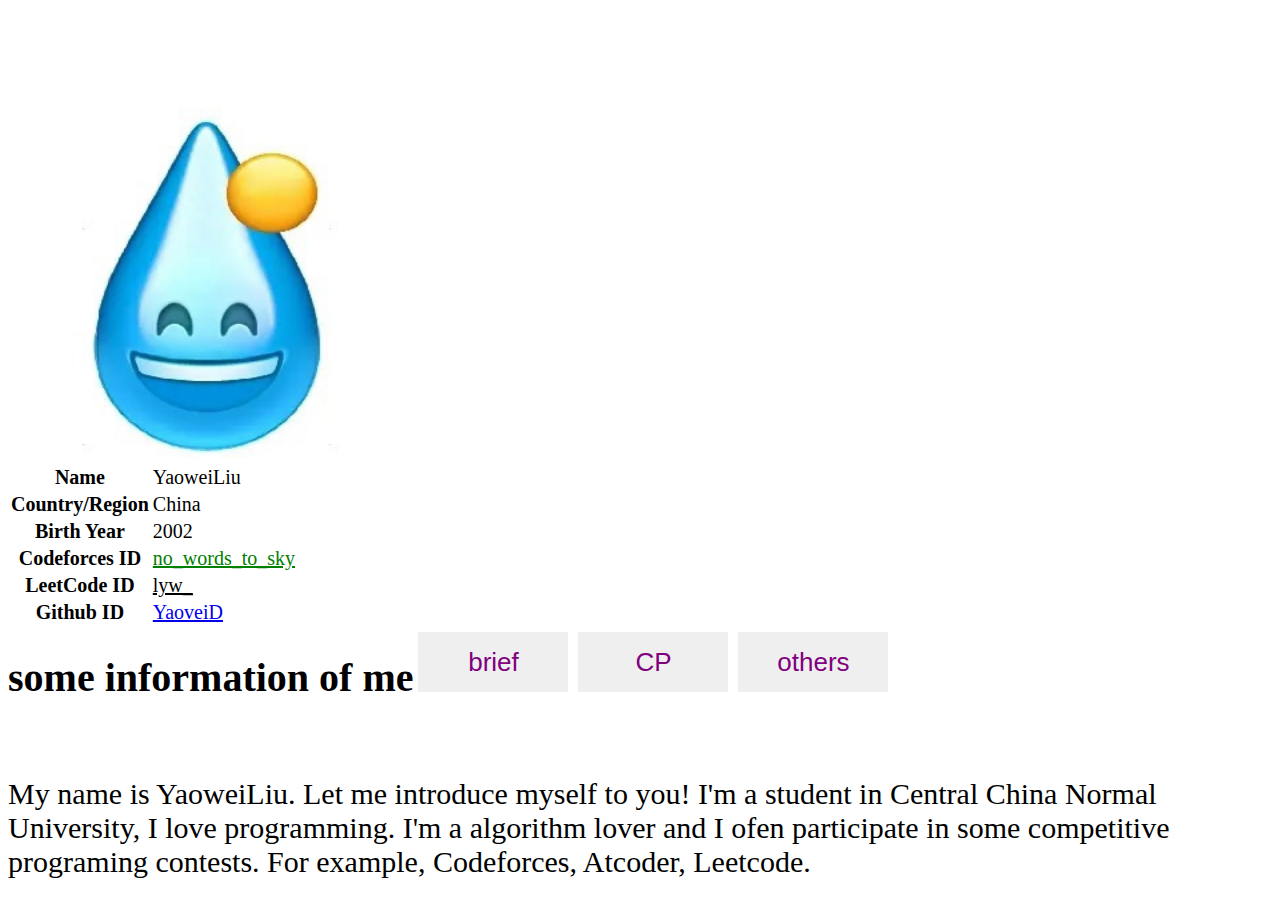
==== ex1/ex1.html @ 317322e5 "finally" ====
<!DOCTYPE html>
<html>
<head>
    <title>YaoweiLiu</title>
    <meta http-equiv="Content-Type" content="text/html; charset=utf-8">
    <meta http-equiv="Content-Language" content="en">
    <meta name="viewport" content="width=device-width,initial-scale=1.0">
    <style>
        div {
           font-size: 20px;
        }
        .profile-photo {
            margin-top: 100px;
            display: inline-flex;
        }
        .profile-mid {
            font: sans-serif;
        }
        #info {
            margin-top: 100px;
            font-size: 30px;
        }
        a#codeforces_id {
            color: green;
        }
        a#leetcode_id {
            color: black;
        }
        .profile-right {
            display: flex;
            height: 50px;
        }
        .flex-item {
            width: 150px;
            height: 60px;

            border-radius: 10px;
            background-color: purple;
            margin: 5px;
        }
        button {
            color: purple;
            border-width: 0px;
            height: 60px;
            width: 150px;
            font-size: 26px;
            cursor: pointer;
        }
    </style>
</head>

<body>
    <div class="main">
        <div class="profile-photo"><img id="img1" src="./image/sweating.jpg" height="350px" width="400px"></div>
        <div class="profile-mid">
            <table class="dl-table">
            <tr><th class="no-break">Name</th><td>YaoweiLiu</td></tr>
            <tr><th class="no-break">Country/Region</th><td>China</td></tr>
            <tr><th class="no-break">Birth Year</th><td>2002</td></tr>
            <tr><th class="no-break">Codeforces ID</th><td><a href='https://codeforces.com/profile/no_words_to_sky' target="_blank" id="codeforces_id">no_words_to_sky</a></td></tr>
            <tr><th class="no-break">LeetCode ID</th><td><a href='https://leetcode-cn.com/u/lyw_/' target="_blank" id="leetcode_id">lyw_</a></td></tr>
            <tr><th class="no-break">Github ID</th><td><a href='https://github.com/YaoveiD' target="_blank" id="github_id">YaoveiD</a></td></tr>
            </table>
        </div>
        <div class="profile-right">
            <h1>some information of me</h1>
            <div class="flex-item"><button id="brief" onclick="briefFunc()">brief</button></div>
            <div class="flex-item"><button id="CP" onclick="CPFunc()">CP</button></div>
            <div class="flex-item"><button id="others" onclick="othersFunc()">others</button></div>
        </div>
        <div id="info">
            My name is YaoweiLiu. Let me introduce myself to you!
            I'm a student in Central China Normal University, I love programming. 
            I'm a algorithm lover and I ofen participate in some competitive programing contests. For example, Codeforces, Atcoder, Leetcode.
        </div>
        <script>
        function briefFunc() {
           var x = document.getElementById("info");
           x.innerHTML = "My name is YaoweiLiu. Let me introduce myself to you!Im a student in Central China Normal University, I love programming. Im a algorithm lover and I ofen participate in some competitive programing contests. For example, Codeforces, Atcoder, Leetcode.";
        }
        function CPFunc() {
           var x = document.getElementById("info");
           x.innerHTML = "I recently participate in many contests, but everytime my rating decreasing. I hope I can Become more strong I competitive programming. You can check my github for my Code Library";
        }
        function othersFunc() {
           var x = document.getElementById("info");
           x.innerHTML = "Yeah, that's pretty much of me. If you want to know more about, you can contact me, my email : yaoveiliu421@gmial.com";
        }
        </script>
    </div>

</body>
</html>
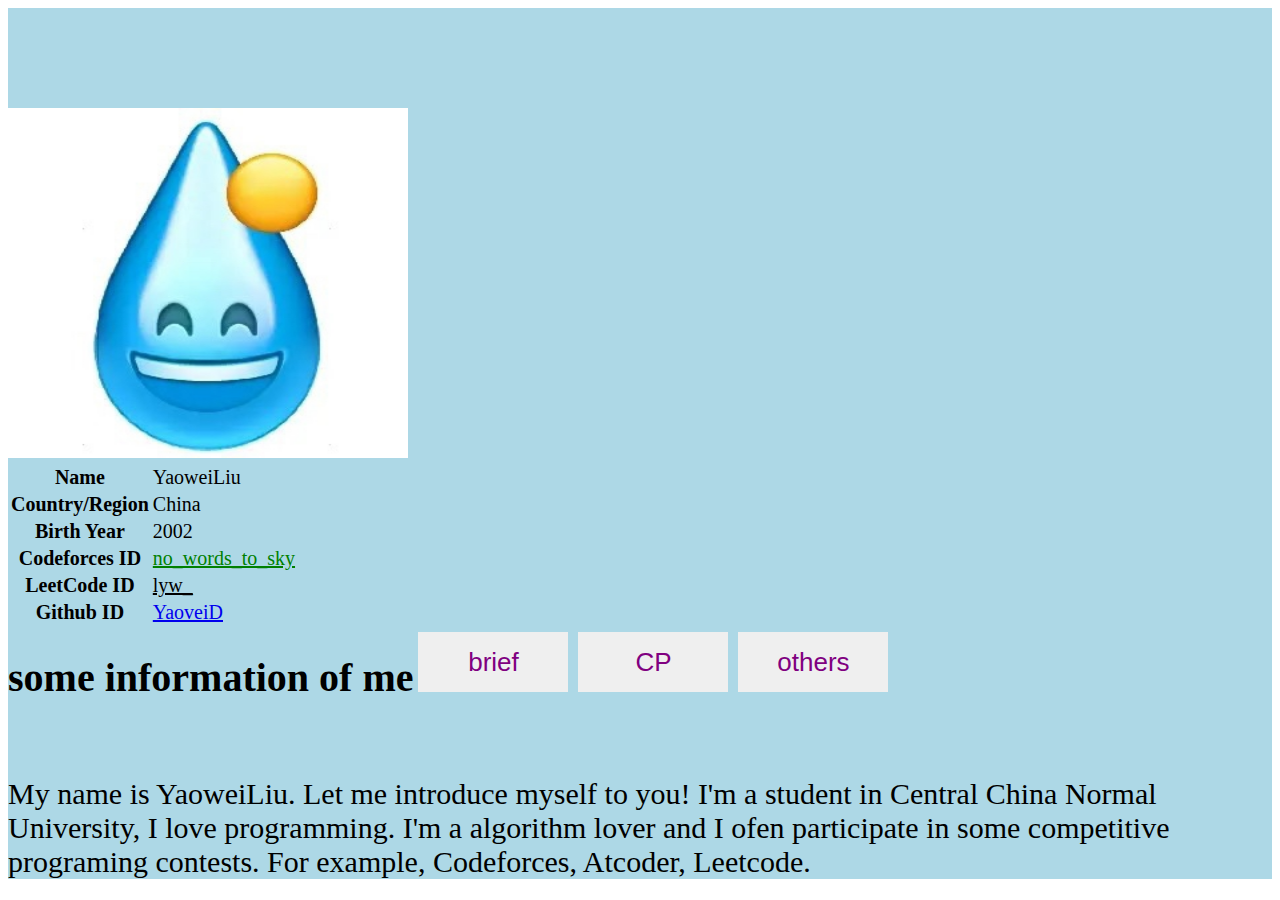
==== commit 138f84a9: "ok" ====
--- a/ex1/ex1.html
+++ b/ex1/ex1.html
@@ -8,6 +8,7 @@
     <style>
         div {
            font-size: 20px;
+            background-color: lightblue;
         }
         .profile-photo {
             margin-top: 100px;
